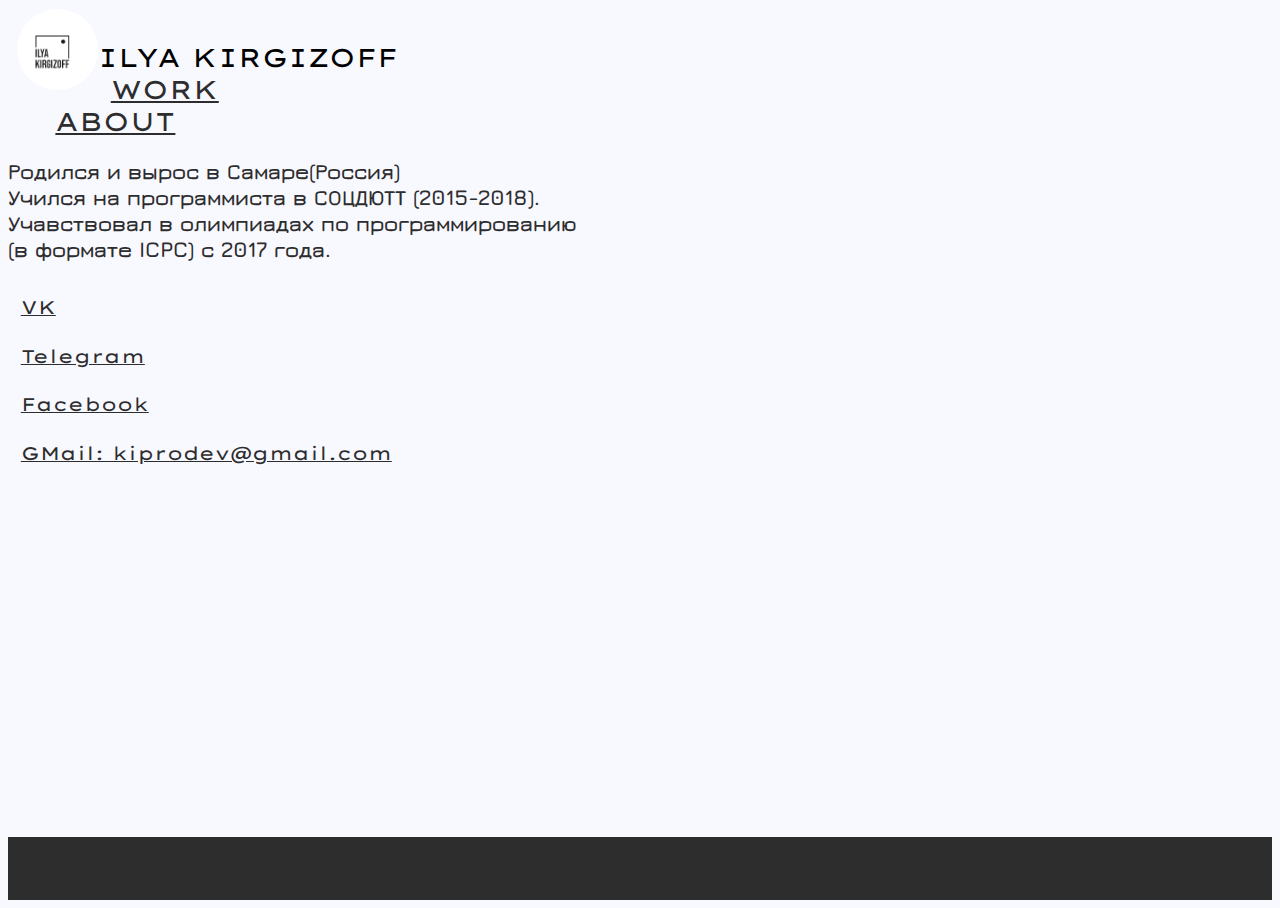
==== contacts.html @ f82f2494 "Add files via upload" ====
<!doctype html>
<html lang="ru">

<head>
  <!-- Required meta tags -->
  <meta charset="utf-8">
  <meta name="viewport" content="width=device-width, initial-scale=1, shrink-to-fit=no">

  <!-- Bootstrap CSS -->
  <link rel="stylesheet" href="https://stackpath.bootstrapcdn.com/bootstrap/4.5.0/css/bootstrap.min.css" integrity="sha384-9aIt2nRpC12Uk9gS9baDl411NQApFmC26EwAOH8WgZl5MYYxFfc+NcPb1dKGj7Sk" crossorigin="anonymous">
  <link rel="stylesheet" href="styles.css">

  <title>Ilya Kirgizoff</title>
</head>

<body>
  <div class="container-fluid">
    <div class="row header">
      <div class="col-3 col-md-2">
        <a href="index.html"><img id="logo" src="src/logoo.png" alt="HOME"></a>
      </div>
      <div class="col-3 col-md-7 text-center">
        ILYA KIRGIZOFF
      </div>
      <div class="col-3 col-md-1">
        <a class="align-text-top" href="work.html">WORK</a>
      </div>
      <div class="col-3 col-md-1">
        <a class="align-text-top" href="contacts.html" style="margin-left: 3vw;">ABOUT</a>
      </div>
    </div>
    <div class="row body">
      <div class="col-12 col-md-6">
        <img src="src/portrait.JPG" id="portrait" alt="">
      </div>
      <div class="col-12 col-md-6">
        <h3 class="bio">
          Родился и вырос в Самаре(Россия)<br>
          Учился на программиста в СОЦДЮТТ (2015-2018).<br>
          Учавствовал в олимпиадах по программированию<br>
          (в формате ICPC) с 2017 года.</h3>
        <div class="social">
          <a href="https://vk.com/kirgizoff.prod">VK</a>
          <a href="https://t-do.ru/klwls/">Telegram</a>
          <a href="https://www.facebook.com/ilya.kirgizoff">Facebook</a>
          <a href="mailto:kiprodev@gmail.com">GMail: kiprodev@gmail.com</a>

        </div>
      </div>
    </div>
    <div class="row footer">
      <div class="col- col-md-sm">HI</div>
    </div>
  </div>

  <!-- Optional JavaScript -->
  <!-- jQuery first, then Popper.js, then Bootstrap JS -->
  <script src="scripts.js"></script>
  <script src="https://code.jquery.com/jquery-3.5.1.slim.min.js" integrity="sha384-DfXdz2htPH0lsSSs5nCTpuj/zy4C+OGpamoFVy38MVBnE+IbbVYUew+OrCXaRkfj" crossorigin="anonymous"></script>
  <script src="https://cdn.jsdelivr.net/npm/popper.js@1.16.0/dist/umd/popper.min.js" integrity="sha384-Q6E9RHvbIyZFJoft+2mJbHaEWldlvI9IOYy5n3zV9zzTtmI3UksdQRVvoxMfooAo" crossorigin="anonymous"></script>
  <script src="https://stackpath.bootstrapcdn.com/bootstrap/4.5.0/js/bootstrap.min.js" integrity="sha384-OgVRvuATP1z7JjHLkuOU7Xw704+h835Lr+6QL9UvYjZE3Ipu6Tp75j7Bh/kR0JKI" crossorigin="anonymous"></script>
</body>

</html>
---- styles.css ----
@import url('https://fonts.googleapis.com/css2?family=Jura:wght@700&family=Playfair+Display:wght@500&display=swap');
@import url('https://fonts.googleapis.com/css2?family=Caveat:wght@700&family=Lexend+Tera&display=swap');

html {
  // overflow: hidden;
  font-size: calc(3px + 1.7vh);
}

body {
  background-color: #f8f8ff;
  justify-content: center;
  font-family: 'Lexend Tera', sans-serif;
}

a {
  margin: 1vw;
  color: #2e2d2e;
}

a:hover {
  color: #2e2d2e;
}

h3 {
  font-family: 'Jura', sans-serif;
}

h2 {
  color: #2e2d2e;
  margin: 3vh;
}

.header {
  margin: 1vh;
  height: 10vh;
  font-size: 2vw;
}

.body {
  height: 80vh;
  margin-bottom: 1vh;
  color: #2e2d2e;
}

.footer {
  height: 7vh;
  background-color: #2e2d2e;
  color: #2e2d2e;
}

.intro {
  animation-name: intro_move;
  animation-duration: 3s;
  animation-fill-mode: both;
  font-size: calc(7px + 4vh);
  font-family: 'Caveat', cursive;
}

.skill {
  animation-name: skill_move;
  animation-duration: 3s;
  animation-delay: 1s;
  animation-fill-mode: both;
  float: right;
}

.bio {
  animation-name: bio_move;
  animation-duration: 3s;
  animation-fill-mode: both;
  margin-top: 3vh;
}

.carousel {
  background-color: #2e2d2e;
  height: 70vh;
  align-self: center;
}

.screen {
  align-self: flex-end;
}

.social {
  display: flex;
  flex-direction: column;
  text-align: justify;
}

#logo {
  height: 9vh;
  float: left;
  margin: 0;
  padding: 0;
}

#portrait {
  width: 40vw;
}

@keyframes intro_move {
  0% {
    transform: translateX(-100%);
  }

  100% {
    transform: translateX(0%);
  }
}

@keyframes skill_move {
  0% {
    transform: translateY(550%);
  }

  100% {
    transform: translateY(0%);
  }
}

@keyframes bio_move {
  0% {
    transform: translateX(110%);
  }

  100% {
    transform: translateX(0%);
  }
}
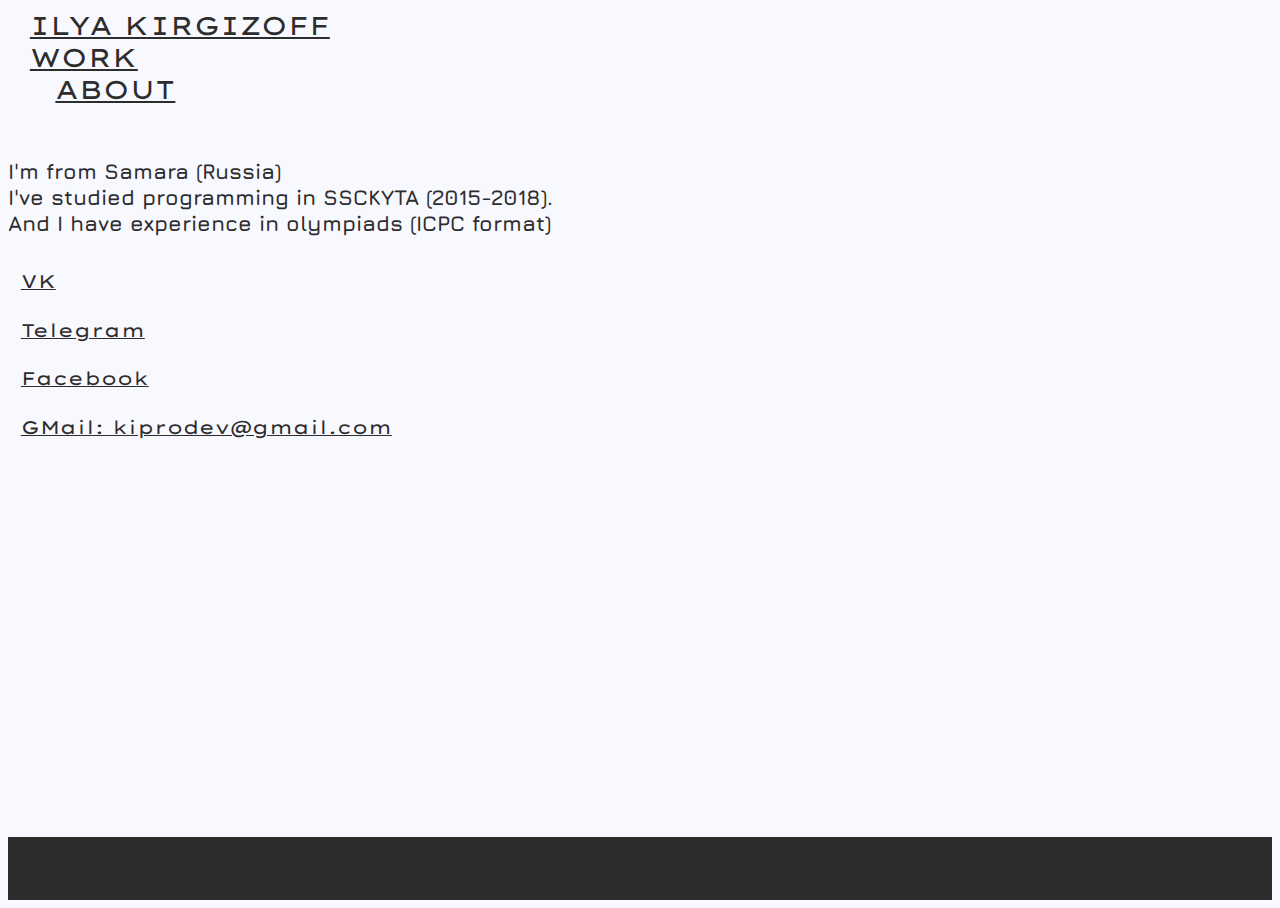
==== commit c578c264: "Add files via upload" ====
--- a/contacts.html
+++ b/contacts.html
@@ -16,11 +16,8 @@
 <body>
   <div class="container-fluid">
     <div class="row header">
-      <div class="col-3 col-md-2">
-        <a href="index.html"><img id="logo" src="src/logoo.png" alt="HOME"></a>
-      </div>
-      <div class="col-3 col-md-7 text-center">
-        ILYA KIRGIZOFF
+      <div class="col-6 col-md-9 text-center">
+        <a href="index.html">ILYA KIRGIZOFF</a>
       </div>
       <div class="col-3 col-md-1">
         <a class="align-text-top" href="work.html">WORK</a>
@@ -35,10 +32,9 @@
       </div>
       <div class="col-12 col-md-6">
         <h3 class="bio">
-          Родился и вырос в Самаре(Россия)<br>
-          Учился на программиста в СОЦДЮТТ (2015-2018).<br>
-          Учавствовал в олимпиадах по программированию<br>
-          (в формате ICPC) с 2017 года.</h3>
+          I'm from Samara (Russia) <br>
+          I've studied programming in SSCKYTA (2015-2018). <br>
+          And I have experience in olympiads (ICPC format)</h3>
         <div class="social">
           <a href="https://vk.com/kirgizoff.prod">VK</a>
           <a href="https://t-do.ru/klwls/">Telegram</a>
--- a/styles.css
+++ b/styles.css
@@ -2,7 +2,7 @@
 @import url('https://fonts.googleapis.com/css2?family=Caveat:wght@700&family=Lexend+Tera&display=swap');
 
 html {
-  // overflow: hidden;
+  overflow: hidden;
   font-size: calc(3px + 1.7vh);
 }
 
@@ -62,6 +62,7 @@
   animation-delay: 1s;
   animation-fill-mode: both;
   float: right;
+  font-size: 3vh;
 }
 
 .bio {
